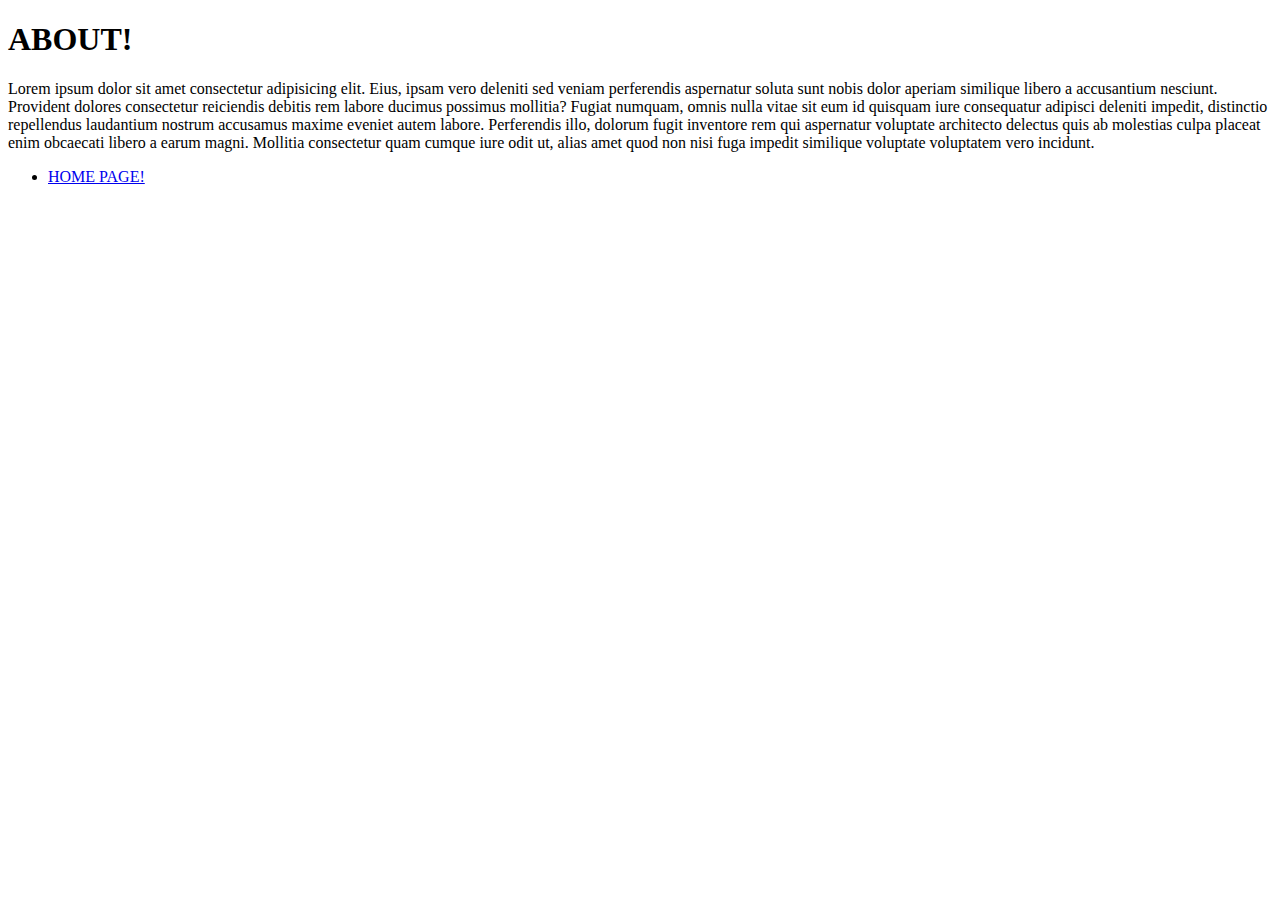
==== Q3-links-and-images/pages/about.html @ a979ffc3 "." ====
<!DOCTYPE html>
<html lang="en">
  <head>
    <meta charset="UTF-8" />
    <meta http-equiv="X-UA-Compatible" content="IE=edge" />
    <meta name="viewport" content="width=device-width, initial-scale=1.0" />
    <title>Links & Images</title>
  </head>
  <body>
    <h1>ABOUT!</h1>
    <p>
      Lorem ipsum dolor sit amet consectetur adipisicing elit. Eius, ipsam vero
      deleniti sed veniam perferendis aspernatur soluta sunt nobis dolor aperiam
      similique libero a accusantium nesciunt. Provident dolores consectetur
      reiciendis debitis rem labore ducimus possimus mollitia? Fugiat numquam,
      omnis nulla vitae sit eum id quisquam iure consequatur adipisci deleniti
      impedit, distinctio repellendus laudantium nostrum accusamus maxime
      eveniet autem labore. Perferendis illo, dolorum fugit inventore rem qui
      aspernatur voluptate architecto delectus quis ab molestias culpa placeat
      enim obcaecati libero a earum magni. Mollitia consectetur quam cumque iure
      odit ut, alias amet quod non nisi fuga impedit similique voluptate
      voluptatem vero incidunt.
    </p>
    <ul>
      <li>
        <a href="../index.html">HOME PAGE!</a>
      </li>
    </ul>
  </body>
</html>
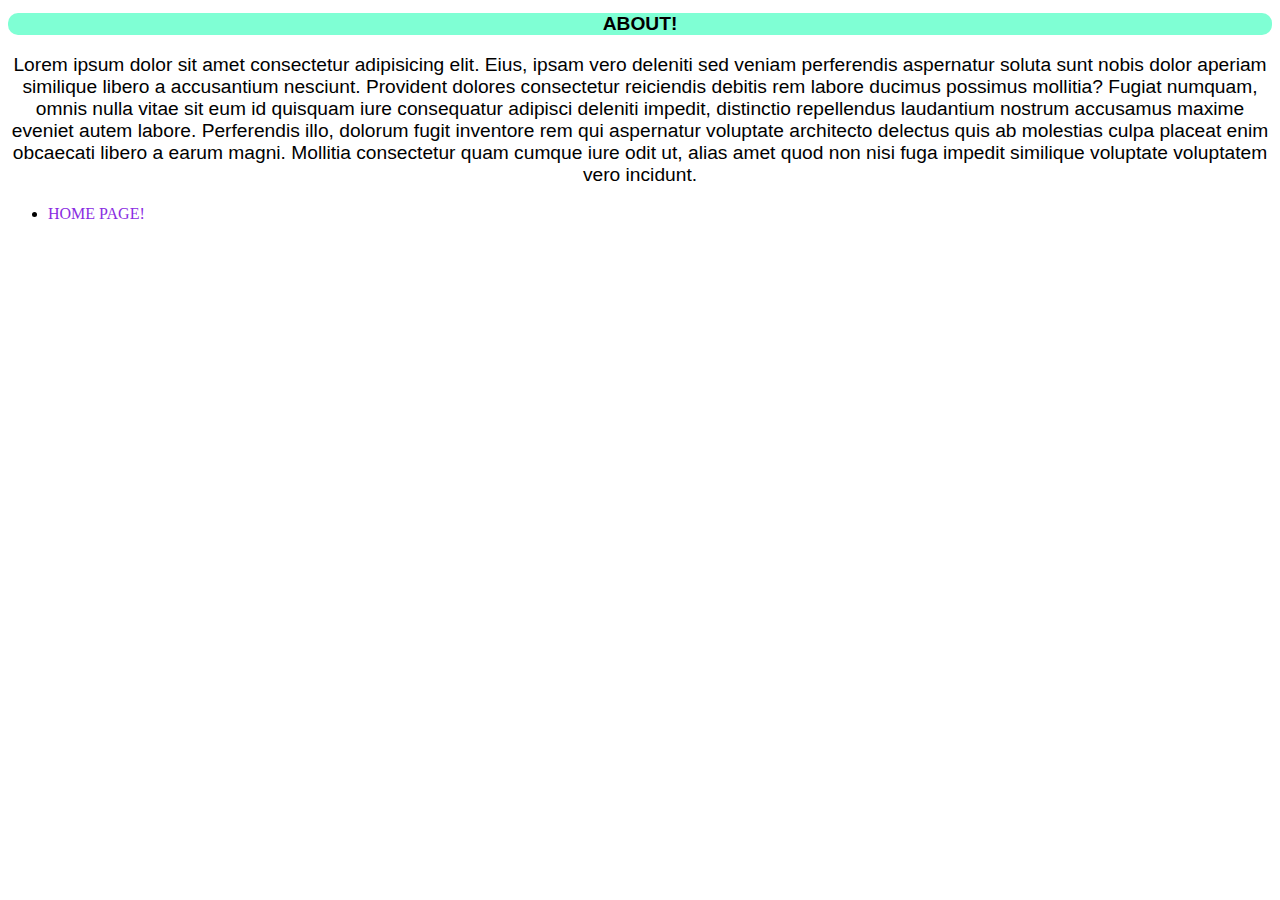
==== commit 89e27d3d: "." ====
--- a/Q3-links-and-images/pages/about.html
+++ b/Q3-links-and-images/pages/about.html
@@ -4,11 +4,12 @@
     <meta charset="UTF-8" />
     <meta http-equiv="X-UA-Compatible" content="IE=edge" />
     <meta name="viewport" content="width=device-width, initial-scale=1.0" />
+    <link rel="stylesheet" href="../CSS/style.css" />
     <title>Links & Images</title>
   </head>
   <body>
-    <h1>ABOUT!</h1>
-    <p>
+    <h1 class="about_h1">ABOUT!</h1>
+    <p class="about_paragraph">
       Lorem ipsum dolor sit amet consectetur adipisicing elit. Eius, ipsam vero
       deleniti sed veniam perferendis aspernatur soluta sunt nobis dolor aperiam
       similique libero a accusantium nesciunt. Provident dolores consectetur
@@ -21,7 +22,7 @@
       odit ut, alias amet quod non nisi fuga impedit similique voluptate
       voluptatem vero incidunt.
     </p>
-    <ul>
+    <ul class="about_unorderedList">
       <li>
         <a href="../index.html">HOME PAGE!</a>
       </li>
--- a/Q3-links-and-images/CSS/style.css
+++ b/Q3-links-and-images/CSS/style.css
@@ -0,0 +1,32 @@
+.homePage_root_div {
+  background-color: bisque;
+  color: aqua;
+  font-family: "Gill Sans", "Gill Sans MT", Calibri, "Trebuchet MS", sans-serif;
+  font-size: larger;
+  border: 2px solid black;
+}
+.homePage_root_div img {
+  width: 300px;
+  border-radius: 20px;
+  margin-left: 470px;
+}
+.homePage_list_div ul li a {
+  text-decoration: none;
+  color: brown;
+}
+.about_h1 {
+  font-family: "Gill Sans", "Gill Sans MT", Calibri, "Trebuchet MS", sans-serif;
+  font-size: larger;
+  text-align: center;
+  background-color: aquamarine;
+  border-radius: 10px;
+}
+.about_paragraph {
+  font-family: "Gill Sans", "Gill Sans MT", Calibri, "Trebuchet MS", sans-serif;
+  font-size: larger;
+  text-align: center;
+}
+.about_unorderedList li a {
+  text-decoration: none;
+  color: blueviolet;
+}
